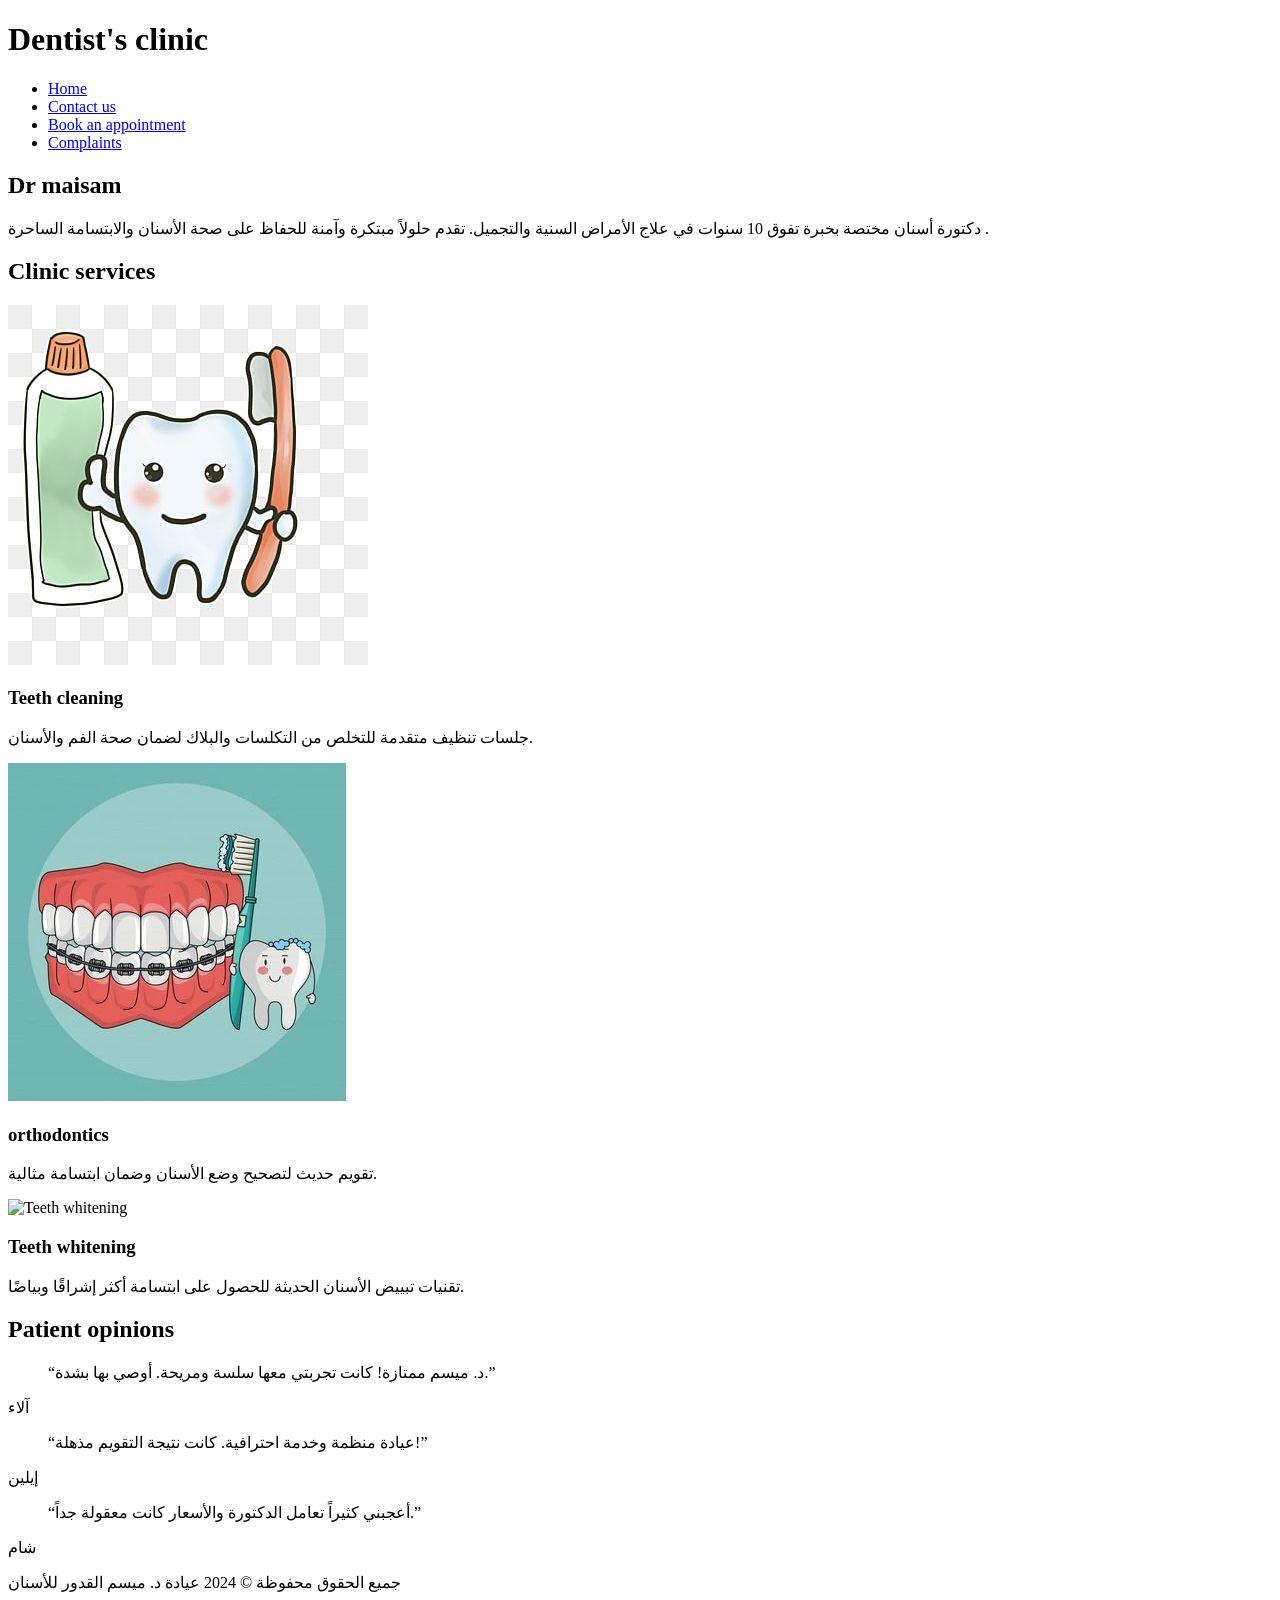
==== index.html @ 3386d8d5 "Add files via upload" ====
<!DOCTYPE html>
<html lang="ar">
<head>
    <meta charset="UTF-8">
    <meta name="viewport" content="width=device-width, initial-scale=1.0">
    <title>Dentist's clinic</title>
    <link rel="stylesheet" href="styles.css">
</head>
<body>
    <header>
        <div class="container">
            <h1>Dentist's clinic</h1>
            <nav>
                <ul>
                    <li><a href="index.html">Home</a></li>
                    <li><a href="contact.html">Contact us</a></li>
                    <li><a href="booking.html">Book an appointment</a></li>
                    <li><a href="complaints.html">Complaints</a></li>
                </ul>
            </nav>
        </div>
    </header>

    <section id="doctor-info" class="container">
        <div class="doctor-bio">
            <div class="bio-text">
                <h2>Dr maisam </h2>
                <p>دكتورة أسنان مختصة بخبرة تفوق 10 سنوات في علاج الأمراض السنية والتجميل. تقدم حلولاً مبتكرة وآمنة للحفاظ على صحة الأسنان والابتسامة الساحرة .</p>
            </div>
        </div>
    </section>

    <section id="services" class="container">
        <h2> Clinic services </h2>
        <div class="services-grid">
            <div class="service-item">
                <img src="cleaning.jpg" alt="Teeth cleaning" class="service-image">
                <h3> Teeth cleaning </h3>
                <p>جلسات تنظيف متقدمة للتخلص من التكلسات والبلاك لضمان صحة الفم والأسنان.</p>
            </div>
            <div class="service-item">
                <img src="orthodontics.jpg" alt="orthodontics" class="service-image">
                <h3>orthodontics</h3>
                <p>تقويم حديث لتصحيح وضع الأسنان وضمان ابتسامة مثالية.</p>
            </div>
            <div class="service-item">
                <img src="Teeth whitening.jpg" alt="Teeth whitening" class="service-image">
                <h3>Teeth whitening</h3>
                <p>تقنيات تبييض الأسنان الحديثة للحصول على ابتسامة أكثر إشراقًا وبياضًا.</p>
            </div>
        </div>
    </section>

    <section id="reviews" class="container">
        <h2>Patient opinions</h2>
        <div class="reviews-grid">
            <div class="review-item">
                <blockquote>“د. ميسم ممتازة! كانت تجربتي معها سلسة ومريحة. أوصي بها بشدة.”</blockquote>
                <p class="reviewer-name"> آلاء </p>
            </div>
            <div class="review-item">
                <blockquote>“عيادة منظمة وخدمة احترافية. كانت نتيجة التقويم مذهلة!”</blockquote>
                <p class="reviewer-name"> إيلين </p>
            </div>
            <div class="review-item">
                <blockquote>“أعجبني كثيراً تعامل الدكتورة والأسعار كانت معقولة جداً.”</blockquote>
                <p class="reviewer-name"> شام </p>
            </div>
        </div>
    </section>

    <footer>
        <p>جميع الحقوق محفوظة &copy; 2024 عيادة د. ميسم القدور للأسنان</p>
    </footer>
</body>
</html>
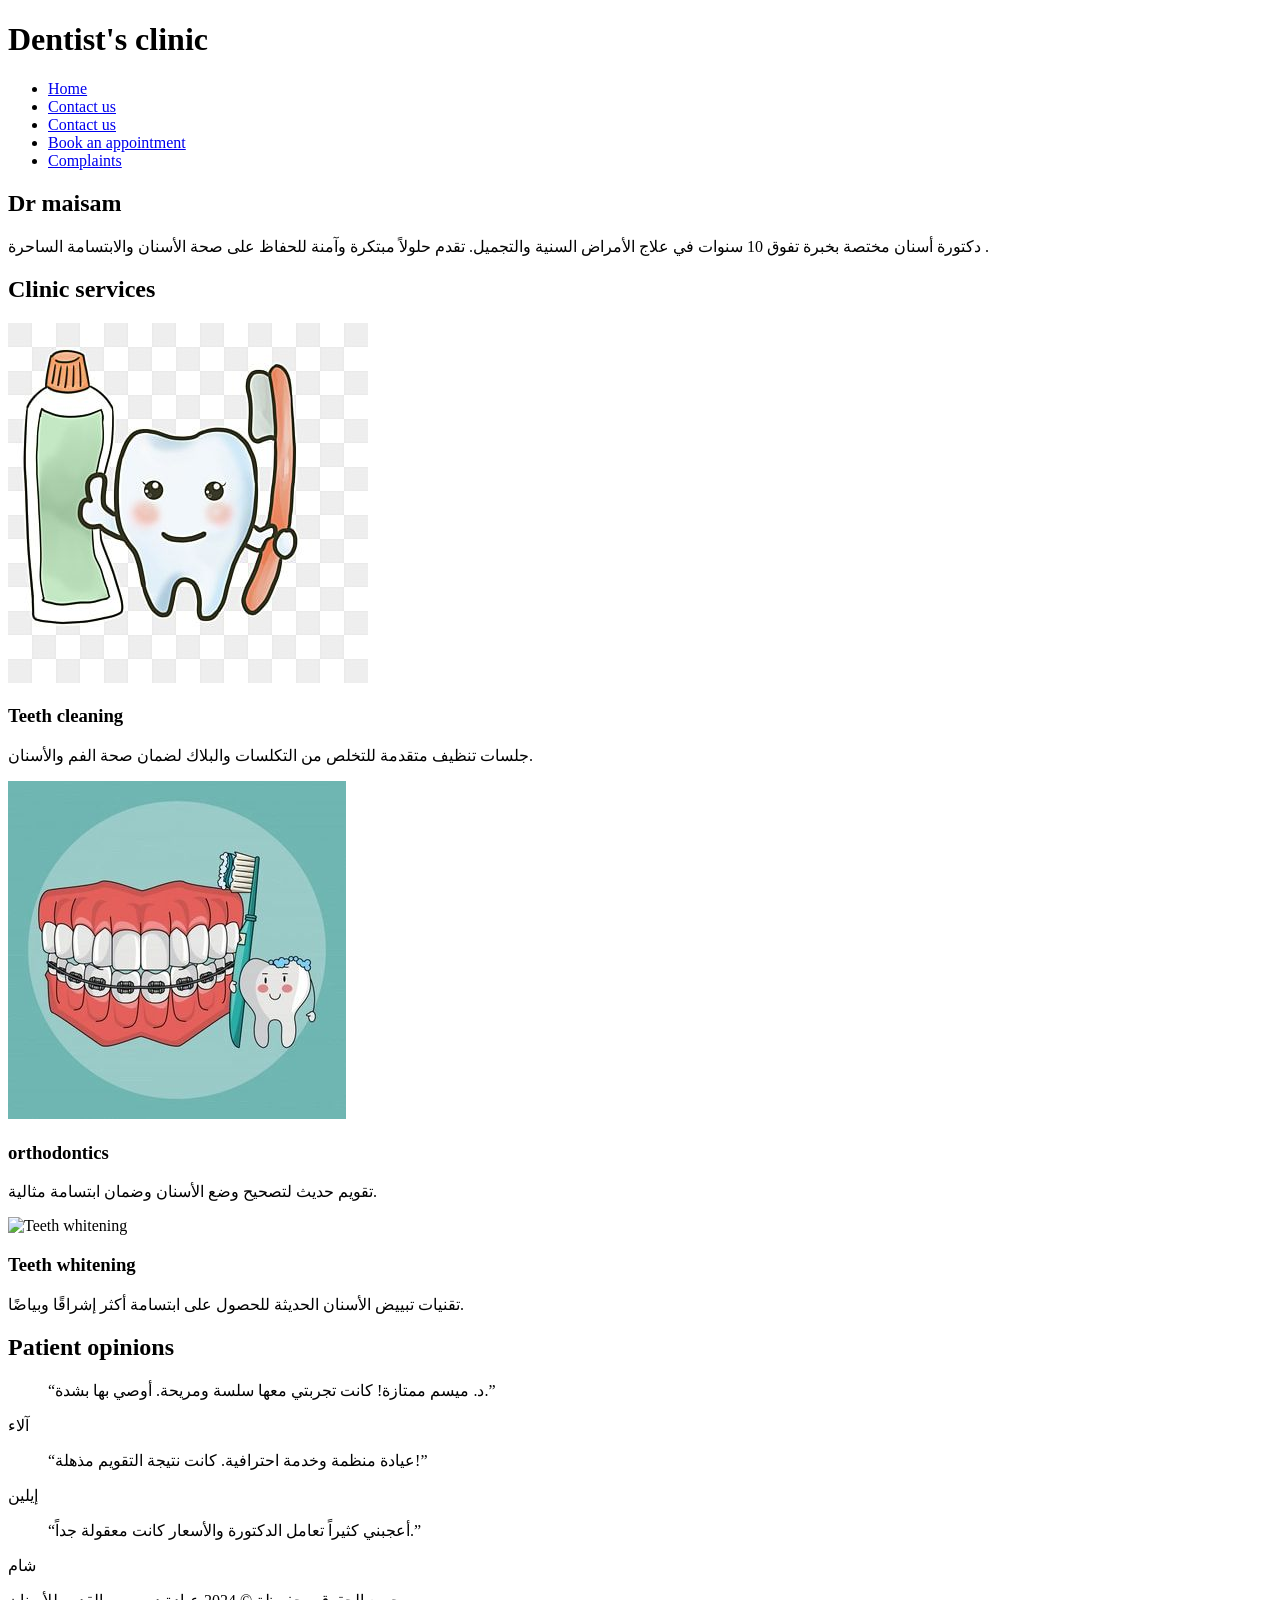
==== commit 02f91c66: "e" ====
--- a/index.html
+++ b/index.html
@@ -14,6 +14,8 @@
                 <ul>
                     <li><a href="index.html">Home</a></li>
                     <li><a href="contact.html">Contact us</a></li>
+                    <li><a href="contact.html">Contact us</a></li>
+
                     <li><a href="booking.html">Book an appointment</a></li>
                     <li><a href="complaints.html">Complaints</a></li>
                 </ul>
